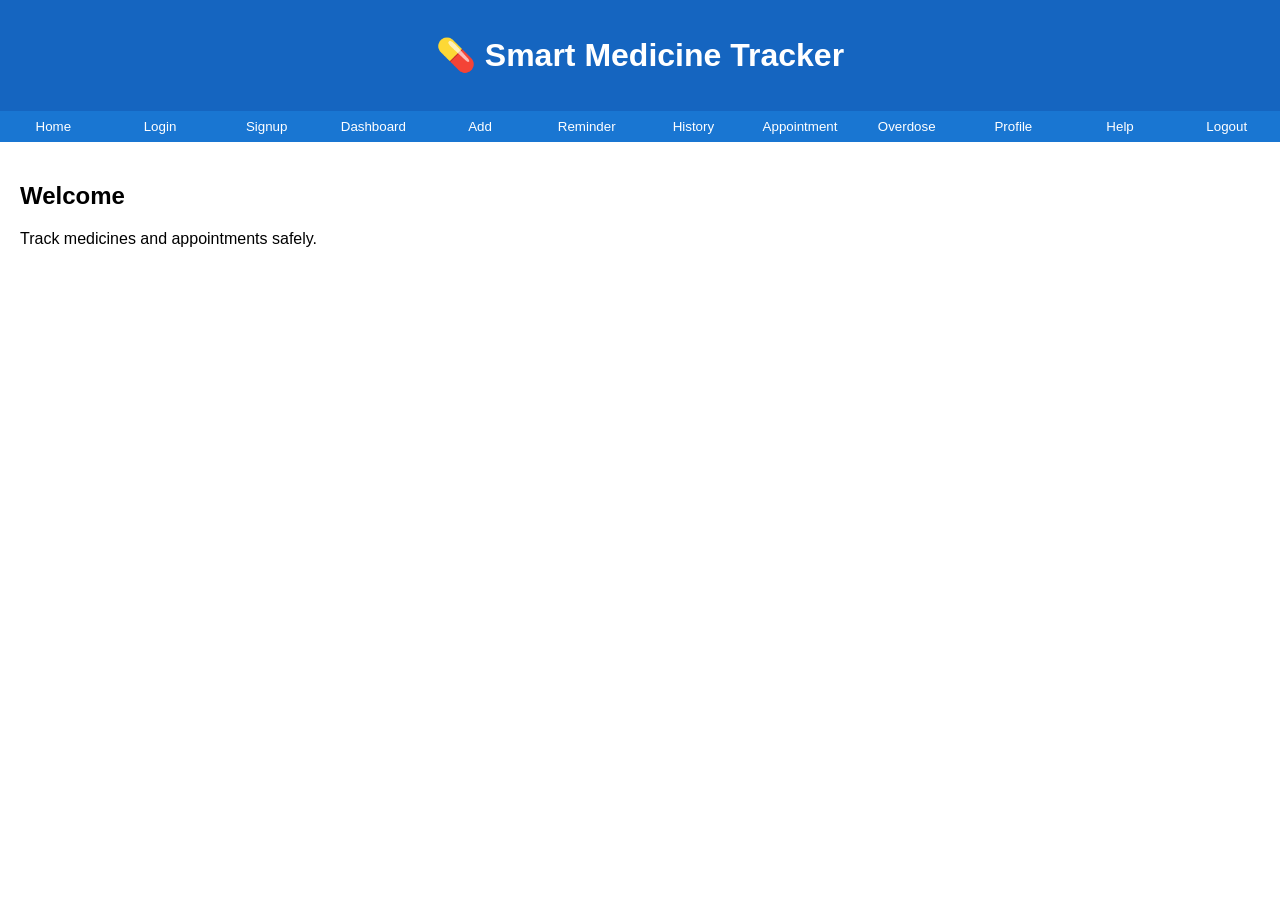
==== index.html @ b6d700ea "Add files via upload" ====
<!DOCTYPE html>
<html>
<head>
<meta charset="UTF-8">
<meta name="viewport" content="width=device-width, initial-scale=1.0">
<title>Smart Medicine Tracker</title>

<link rel="stylesheet" href="style.css">
<link rel="manifest" href="manifest.json">

</head>
<body>

<header>
<h1>💊 Smart Medicine Tracker</h1>
</header>

<nav>
<button onclick="showPage('home')">Home</button>
<button onclick="showPage('login')">Login</button>
<button onclick="showPage('signup')">Signup</button>
<button onclick="showPage('dashboard')">Dashboard</button>
<button onclick="showPage('add')">Add</button>
<button onclick="showPage('reminder')">Reminder</button>
<button onclick="showPage('history')">History</button>
<button onclick="showPage('appointment')">Appointment</button>
<button onclick="showPage('overdose')">Overdose</button>
<button onclick="showPage('profile')">Profile</button>
<button onclick="showPage('help')">Help</button>
<button onclick="logout()">Logout</button>
</nav>

<section id="home" class="page">
<h2>Welcome</h2>
<p>Track medicines and appointments safely.</p>
</section>

<section id="login" class="page">
<h2>Login</h2>
<input id="loginUser" placeholder="Username">
<input id="loginPass" type="password" placeholder="Password">
<button onclick="login()">Login</button>
</section>

<section id="signup" class="page">
<h2>Signup</h2>
<input id="signupUser" placeholder="Username">
<input id="signupPass" type="password" placeholder="Password">
<button onclick="signup()">Signup</button>
</section>

<section id="dashboard" class="page">
<h2>Today's Medicines</h2>
<ul id="todayList"></ul>
</section>

<section id="add" class="page">
<h2>Add Medicine</h2>
<input id="medName" placeholder="Medicine Name">
<input id="medDose" type="number" placeholder="Dosage mg">
<input id="medTime" type="time">
<button onclick="addMedicine()">Save</button>
</section>

<section id="reminder" class="page">
<h2>Enable Notifications</h2>
<button onclick="enableNotifications()">Allow Notifications</button>
</section>

<section id="history" class="page">
<h2>History</h2>
<ul id="historyList"></ul>
</section>

<section id="appointment" class="page">
<h2>Add Appointment</h2>
<input id="docName" placeholder="Doctor Name">
<input id="appDate" type="datetime-local">
<button onclick="addAppointment()">Save</button>
<ul id="appointmentList"></ul>
</section>

<section id="overdose" class="page">
<h2>Overdose Warning</h2>
<p id="overdoseMsg"></p>
</section>

<section id="profile" class="page">
<h2>Profile</h2>
<input id="profileName" placeholder="Your Name">
<button onclick="saveProfile()">Save</button>
</section>

<section id="help" class="page">
<h2>Help & Support</h2>
<p>Contact: support@medtracker.com</p>
</section>

<script src="app.js"></script>

</body>
</html>
---- style.css ----
body{font-family:Arial;margin:0}
header{background:#1565c0;color:white;padding:15px;text-align:center}
nav{display:flex;flex-wrap:wrap;background:#1976d2}
nav button{flex:1;padding:8px;border:none;background:#1976d2;color:white}
.page{display:none;padding:20px}
input{width:100%;padding:8px;margin:5px 0}
button{padding:10px;background:#1565c0;color:white;border:none;width:100%}
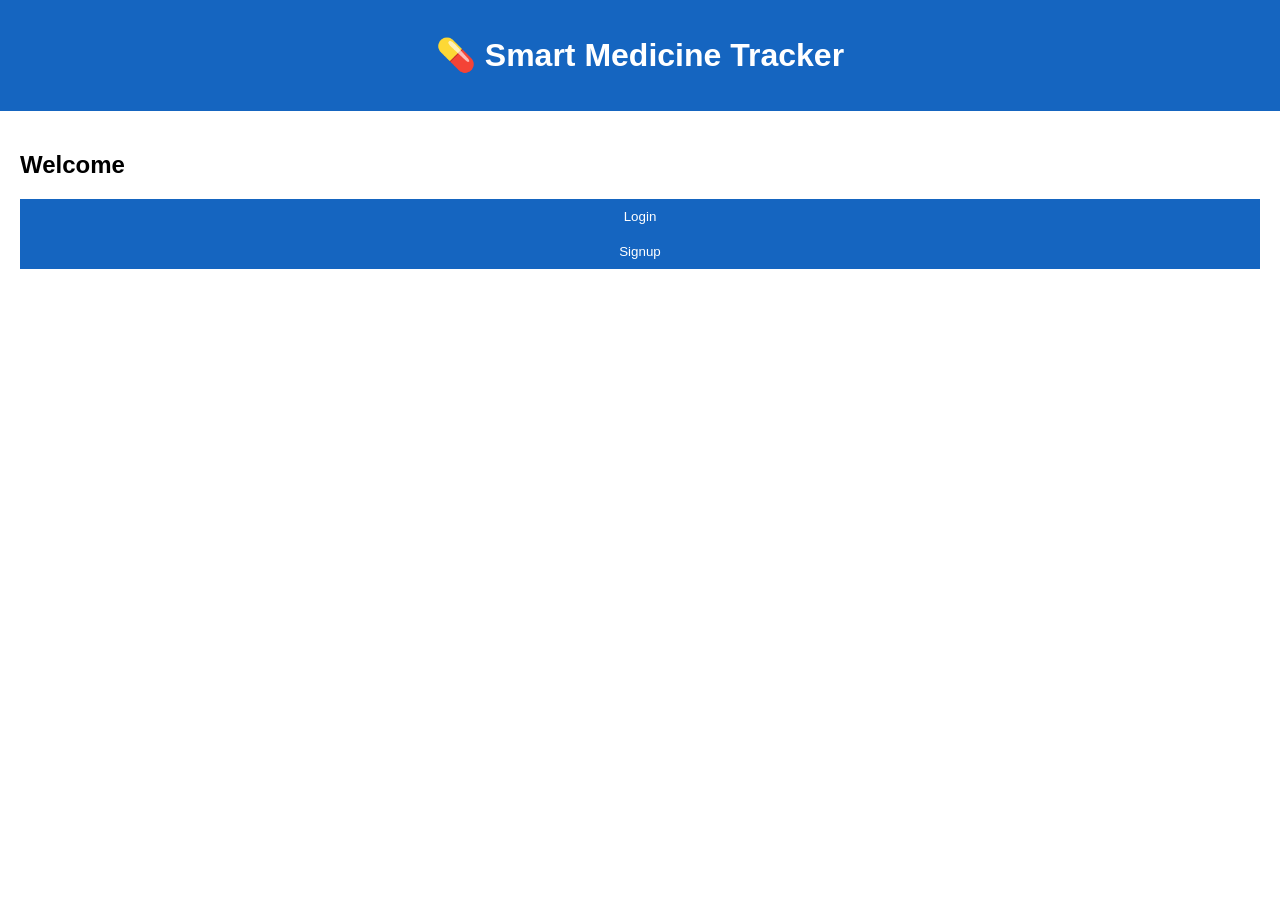
==== commit 8a83e900: "Refactor index.html for improved structure and navigation" ====
--- a/index.html
+++ b/index.html
@@ -4,10 +4,8 @@
 <meta charset="UTF-8">
 <meta name="viewport" content="width=device-width, initial-scale=1.0">
 <title>Smart Medicine Tracker</title>
-
 <link rel="stylesheet" href="style.css">
 <link rel="manifest" href="manifest.json">
-
 </head>
 <body>
 
@@ -15,88 +13,84 @@
 <h1>💊 Smart Medicine Tracker</h1>
 </header>
 
-<nav>
-<button onclick="showPage('home')">Home</button>
-<button onclick="showPage('login')">Login</button>
-<button onclick="showPage('signup')">Signup</button>
-<button onclick="showPage('dashboard')">Dashboard</button>
-<button onclick="showPage('add')">Add</button>
-<button onclick="showPage('reminder')">Reminder</button>
-<button onclick="showPage('history')">History</button>
-<button onclick="showPage('appointment')">Appointment</button>
-<button onclick="showPage('overdose')">Overdose</button>
-<button onclick="showPage('profile')">Profile</button>
-<button onclick="showPage('help')">Help</button>
-<button onclick="logout()">Logout</button>
-</nav>
-
+<!-- 1 Home -->
 <section id="home" class="page">
 <h2>Welcome</h2>
-<p>Track medicines and appointments safely.</p>
+<button onclick="goTo('login')">Login</button>
+<button onclick="goTo('signup')">Signup</button>
 </section>
 
+<!-- 2 Login -->
 <section id="login" class="page">
 <h2>Login</h2>
 <input id="loginUser" placeholder="Username">
 <input id="loginPass" type="password" placeholder="Password">
 <button onclick="login()">Login</button>
+<button onclick="goTo('home')">Back</button>
 </section>
 
+<!-- 3 Signup -->
 <section id="signup" class="page">
 <h2>Signup</h2>
 <input id="signupUser" placeholder="Username">
 <input id="signupPass" type="password" placeholder="Password">
 <button onclick="signup()">Signup</button>
+<button onclick="goTo('home')">Back</button>
 </section>
 
+<!-- 4 Dashboard -->
 <section id="dashboard" class="page">
-<h2>Today's Medicines</h2>
+<h2>Dashboard</h2>
+<button onclick="goTo('add')">Add Medicine</button>
+<button onclick="goTo('history')">History</button>
+<button onclick="goTo('appointment')">Appointment</button>
+<button onclick="goTo('profile')">Profile</button>
+<button onclick="logout()">Logout</button>
 <ul id="todayList"></ul>
 </section>
 
+<!-- 5 Add Medicine -->
 <section id="add" class="page">
 <h2>Add Medicine</h2>
 <input id="medName" placeholder="Medicine Name">
-<input id="medDose" type="number" placeholder="Dosage mg">
+<input id="medDose" type="number" placeholder="Dosage">
 <input id="medTime" type="time">
 <button onclick="addMedicine()">Save</button>
+<button onclick="goTo('dashboard')">Back</button>
 </section>
 
-<section id="reminder" class="page">
-<h2>Enable Notifications</h2>
-<button onclick="enableNotifications()">Allow Notifications</button>
-</section>
-
+<!-- 6 History -->
 <section id="history" class="page">
 <h2>History</h2>
 <ul id="historyList"></ul>
+<button onclick="goTo('dashboard')">Back</button>
 </section>
 
+<!-- 7 Appointment -->
 <section id="appointment" class="page">
-<h2>Add Appointment</h2>
+<h2>Appointment</h2>
 <input id="docName" placeholder="Doctor Name">
 <input id="appDate" type="datetime-local">
 <button onclick="addAppointment()">Save</button>
 <ul id="appointmentList"></ul>
+<button onclick="goTo('dashboard')">Back</button>
 </section>
 
-<section id="overdose" class="page">
-<h2>Overdose Warning</h2>
-<p id="overdoseMsg"></p>
-</section>
-
+<!-- 8 Profile -->
 <section id="profile" class="page">
 <h2>Profile</h2>
 <input id="profileName" placeholder="Your Name">
 <button onclick="saveProfile()">Save</button>
+<button onclick="goTo('dashboard')">Back</button>
 </section>
 
-<section id="help" class="page">
-<h2>Help & Support</h2>
-<p>Contact: support@medtracker.com</p>
+<!-- 9 Overdose -->
+<section id="overdose" class="page">
+<h2>⚠ Overdose Warning</h2>
+<p id="overdoseMsg"></p>
+<button onclick="goTo('dashboard')">Back</button>
 </section>
 
 <script src="app.js"></script>
-
 </body>
-</html>+</html>
